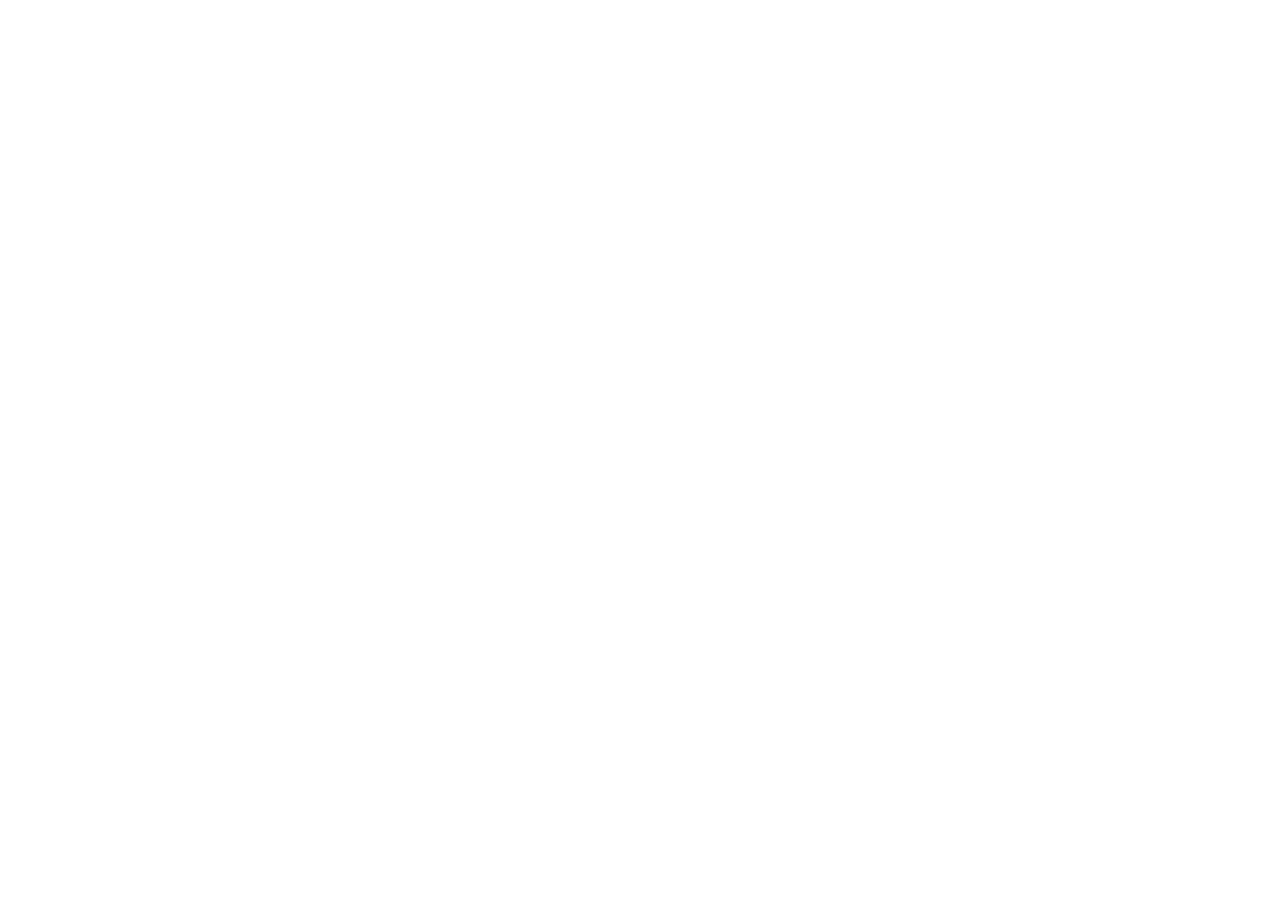
==== index.html @ 663cff2f "Punjabi Translation Added" ====
<!DOCTYPE html>
<html>
    <head>
        <title>Everyday Gurbani</title>
        <link rel="stylesheet" href="style.css">
    </head>
    <body>
        <div class="info">
           <h1 id="writer"></h1>
           <h2 id="ragg" class="ragg"></h2>
           <h3 id="ang" class="ang"></h3>
    </div>
        <div class="index">
           <div id="gurmikhishabd" class="gurmikhishabd"></div>
           <br>
           <div id="englishtr" class="englishtr"></div>
           <br>
           <div id="punjabi" class="punjabi"></div>
    </div>
        <script src="index.js"></script>
    </body>
</html>
---- style.css ----
body {
    font-family: Arial, Helvetica, sans-serif;
}

.index {
    margin-top: 50px;
    text-align: center;
}

.info {
    display: flex;
    flex-direction: column; /* Arrange items in a column */
    justify-content: center; /* Center items vertically */
    align-items: center;     /* Center items horizontally */         /* Full viewport height */
    text-align: center;      /* Center text horizontally */
  }

  
  .info h1, .info h2, .info h3 {
    margin: 0;               /* Remove default margins */
  }
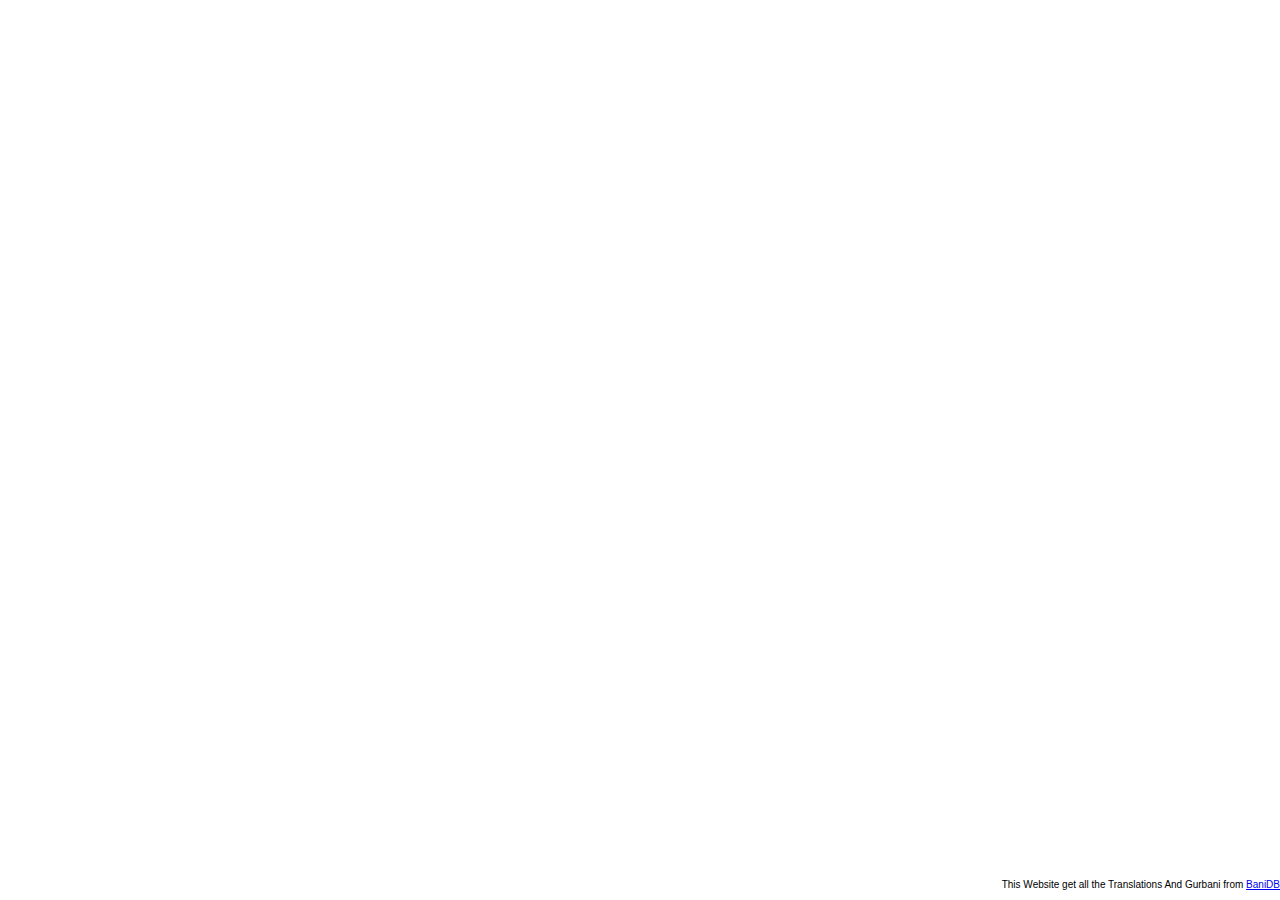
==== commit c69e54d4: "<p> added at bottom" ====
--- a/index.html
+++ b/index.html
@@ -18,6 +18,7 @@
            <div id="punjabi" class="punjabi"></div>
     </div>
         <script src="index.js"></script>
+        <p class="dis">This Website get all the Translations And Gurbani from <a href="https://api.banidb.com/">BaniDB</a></p>
     </body>
 </html>
 
--- a/style.css
+++ b/style.css
@@ -1,6 +1,11 @@
 body {
     font-family: Arial, Helvetica, sans-serif;
+    display: flex;
+    flex-direction: column;
+    min-height: 100vh; 
+    margin: 0;
 }
+
 
 .index {
     margin-top: 50px;
@@ -18,4 +23,11 @@
   
   .info h1, .info h2, .info h3 {
     margin: 0;               /* Remove default margins */
-  }+  }
+
+
+  .dis {
+    margin-top: auto; /* Pushes the paragraph to the bottom of the page */
+    text-align: right;
+    font-size: 10px;
+}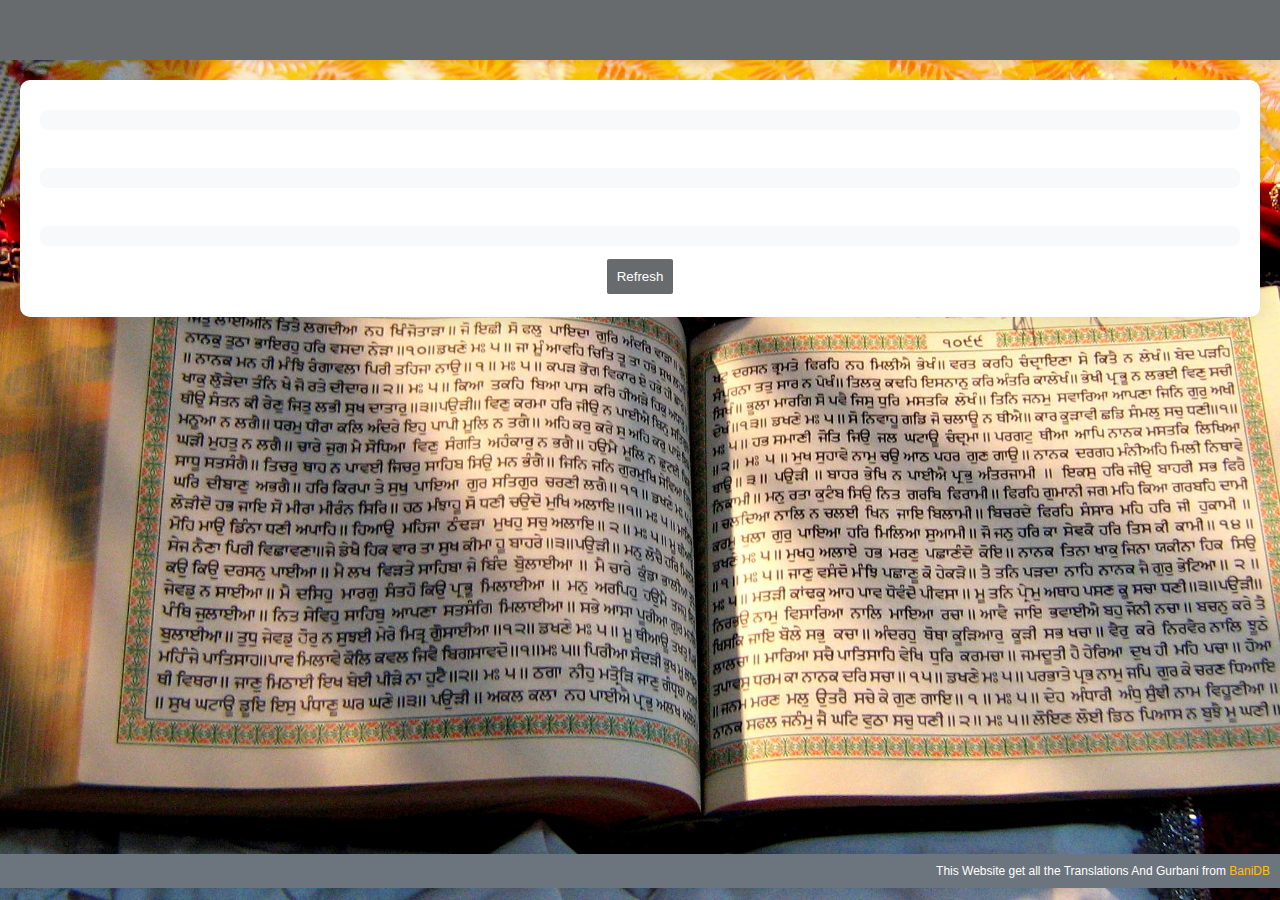
==== commit 608dae71: "changes style and added a new button" ====
--- a/index.html
+++ b/index.html
@@ -5,6 +5,7 @@
         <link rel="stylesheet" href="style.css">
     </head>
     <body>
+        <script src="index.js"></script>
         <div class="info">
            <h1 id="writer"></h1>
            <h2 id="ragg" class="ragg"></h2>
@@ -16,6 +17,7 @@
            <div id="englishtr" class="englishtr"></div>
            <br>
            <div id="punjabi" class="punjabi"></div>
+           <button class="btn" onclick="refresh()">Refresh</button>
     </div>
         <script src="index.js"></script>
         <p class="dis">This Website get all the Translations And Gurbani from <a href="https://api.banidb.com/">BaniDB</a></p>
--- a/style.css
+++ b/style.css
@@ -1,33 +1,91 @@
+:root {
+  --primary-color: #676b6e;
+  --secondary-color: #6C757D;
+  --background-color: #F8F9FA;
+  --text-color: #343A40;
+  --accent-color: #FFC107;
+}
+
 body {
-    font-family: Arial, Helvetica, sans-serif;
-    display: flex;
-    flex-direction: column;
-    min-height: 100vh; 
-    margin: 0;
+  font-family: 'Roboto', Arial, Helvetica, sans-serif;
+  display: flex;
+  flex-direction: column;
+  min-height: 100vh; 
+  margin: 0;
+  background-image: url(wp6937400.jpg);
+  background-repeat: no-repeat;
+  background-position: center;
+  background-size: cover;
+  color: var(--text-color);
+}
+
+.info {
+  padding: 20px;
+  background-color: var(--primary-color);
+  color: white;
+  text-align: center;
+  box-shadow: 0 2px 10px rgba(0, 0, 0, 0.1);
+}
+
+.info h1 {
+  font-size: 2.5em;
+  margin: 0.5em 0;
+}
+
+.info h2, .info h3 {
+  margin: 0.3em 0;
+  font-weight: 400;
 }
 
 
 .index {
-    margin-top: 50px;
-    text-align: center;
+  margin: 20px;
+  text-align: center;
+  padding: 20px;
+  background-color: white;
+  border-radius: 10px;
+  box-shadow: 0 4px 20px rgba(0, 0, 0, 0.1);
 }
 
-.info {
-    display: flex;
-    flex-direction: column; /* Arrange items in a column */
-    justify-content: center; /* Center items vertically */
-    align-items: center;     /* Center items horizontally */         /* Full viewport height */
-    text-align: center;      /* Center text horizontally */
-  }
+.index .gurmikhishabd, .index .englishtr, .index .punjabi {
+  margin: 10px 0;
+  padding: 10px;
+  background-color: var(--background-color);
+  border-radius: 8px;
+}
 
-  
-  .info h1, .info h2, .info h3 {
-    margin: 0;               /* Remove default margins */
-  }
+.dis {
+  margin-top: auto;
+  text-align: right;
+  font-size: 12px;
+  padding: 10px;
+  background-color: var(--secondary-color);
+  color: white;
+  box-shadow: 0 -2px 10px rgba(0, 0, 0, 0.1);
+}
 
+.dis a {
+  color: var(--accent-color);
+  text-decoration: none;
+}
 
-  .dis {
-    margin-top: auto; /* Pushes the paragraph to the bottom of the page */
-    text-align: right;
-    font-size: 10px;
+.dis a:hover {
+  text-decoration: underline;
+}
+
+.btn {
+  background-color: var(--primary-color);
+  color: white;
+  padding: 10px;
+  padding-left: 10px;
+  padding-right: 10px;
+  border: solid;
+  border-radius: 5px;
+  transition: 0.7s;
+}
+
+.btn:hover {
+  transition: 0.7s;
+  background-color: transparent;
+  color: var(--primary-color);
 }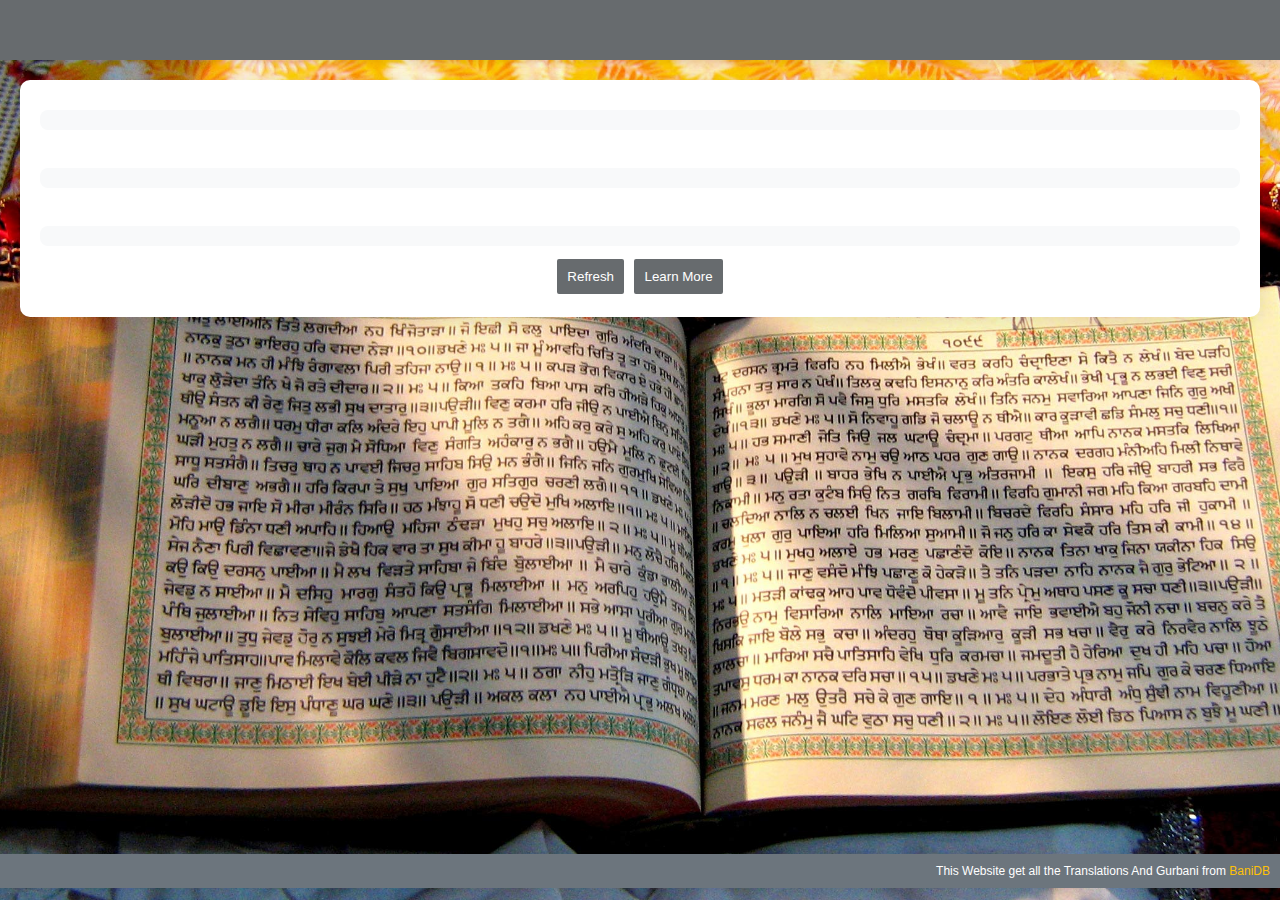
==== commit b6e42477: "New Button Added" ====
--- a/index.html
+++ b/index.html
@@ -18,6 +18,7 @@
            <br>
            <div id="punjabi" class="punjabi"></div>
            <button class="btn" onclick="refresh()">Refresh</button>
+           <button class="btn" onclick="window.open('https://www.sikhiwiki.org/index.php/Sikhi')">Learn More</button>
     </div>
         <script src="index.js"></script>
         <p class="dis">This Website get all the Translations And Gurbani from <a href="https://api.banidb.com/">BaniDB</a></p>
--- a/style.css
+++ b/style.css
@@ -88,4 +88,4 @@
   transition: 0.7s;
   background-color: transparent;
   color: var(--primary-color);
-}+}
